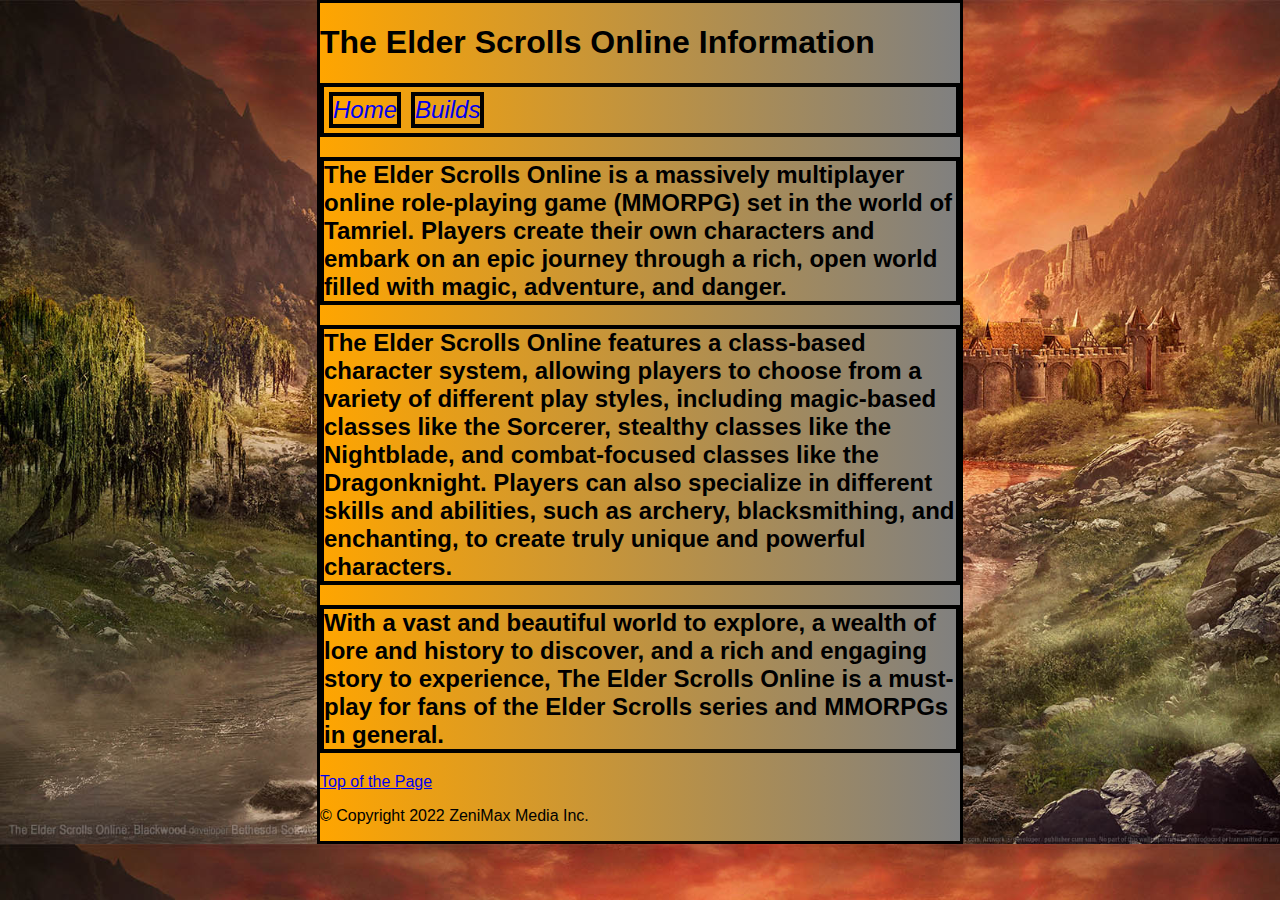
==== index.html @ 82f2e48a "Whole change to website by adding styles and other pages" ====
<!DOCTYPE html>
<html lang="en">
    <head>
        <meta charset="utf-8">
        <title>ESO Information</title>
        <link rel="stylesheet" href="Styles/esoMain.css">
    </head>
    <body>
        <header>
            <h1>The Elder Scrolls Online Information</h1>
        </header>
        <nav id="nav_menu">
            <ul>
                <li><a href="index.html" class="current">Home</a></li>
                <li><a href="esoBuilds.html">Builds</a>
                    <ul>
                        <li><a href="esoHealers.html">Healer Information</a></li>
                        <li><a href="esoTanks.html">Tank Information</a></li>
                        <li><a href="esoDPS.html">DPS Information</a></li>
                    </ul>
                </li>
            </ul>
        </nav>
        <main>
            <h2 id="p1">The Elder Scrolls Online is a massively multiplayer online role-playing game (MMORPG) set in the world of Tamriel. Players create their own characters and embark on an epic journey through a rich, open world filled with magic, adventure, and danger.</h2>
            <h2 id="p2">The Elder Scrolls Online features a class-based character system, allowing players to choose from a variety of different play styles, including magic-based classes like the Sorcerer, stealthy classes like the Nightblade, and combat-focused classes like the Dragonknight. Players can also specialize in different skills and abilities, such as archery, blacksmithing, and enchanting, to create truly unique and powerful characters.</h2>
            <h2 id="p3">With a vast and beautiful world to explore, a wealth of lore and history to discover, and a rich and engaging story to experience, The Elder Scrolls Online is a must-play for fans of the Elder Scrolls series and MMORPGs in general.</h2>
        </main>
        <footer>
            <a href="#top">Top of the Page</a>
            <p>&copy; Copyright 2022 ZeniMax Media Inc.</p>
        </footer>
    </body>
</html>
---- Styles/esoMain.css ----
html {
    background-image: url(../Images/bestesoback.jpg);
    background-size: cover;
}
body {
	font-family: Arial, Helvetica, sans-serif;
    font-size: 100%;
    width: 50%;
    margin: 0 auto;
    border: 3px solid black;
    background-image: linear-gradient(to right, orange, grey);
    background-size: cover;
}

ul, ol {
    font-style: italic;
    font-size: 1.5em;
}
#class1 {
   font-size: 150%;
   color: #5b32a8;
}
a[href] {
    font-family: sans-serif;
}

/* Nav Menu Settings */
#nav_menu {           
	position: relative;
    background-image: linear-gradient(to right, orange, grey);
    border: 4px solid black;
}
#nav_menu::after {
	
	display: block;
	clear: left;
	content: "";
}
#nav_menu {
	position: relative;
}
#nav_menu a {
    text-decoration: none;
}
#nav_menu ul {
	list-style: none;
	margin: 0 0 0 0;
	padding: 0 0 0 0;
    background-image: linear-gradient(to top,orange, grey);
   
}
#nav_menu li 
{
	float: left;
    margin: 5px 5px 5px 5px;
    border: 4px solid black;
}
#nav_menu ul ul {
	display: none;
	position: absolute;
	top: 100%;
}
#nav_menu ul ul li {
	float: none;
}
#nav_menu ul li:hover > ul {
	display: block;
}
main h2 {
    color: black;
}
#p1 {
    border: black 4px solid;
}
#p2 {
    border: black 4px solid;
}
#p3 {
    border: black 4px solid;
}
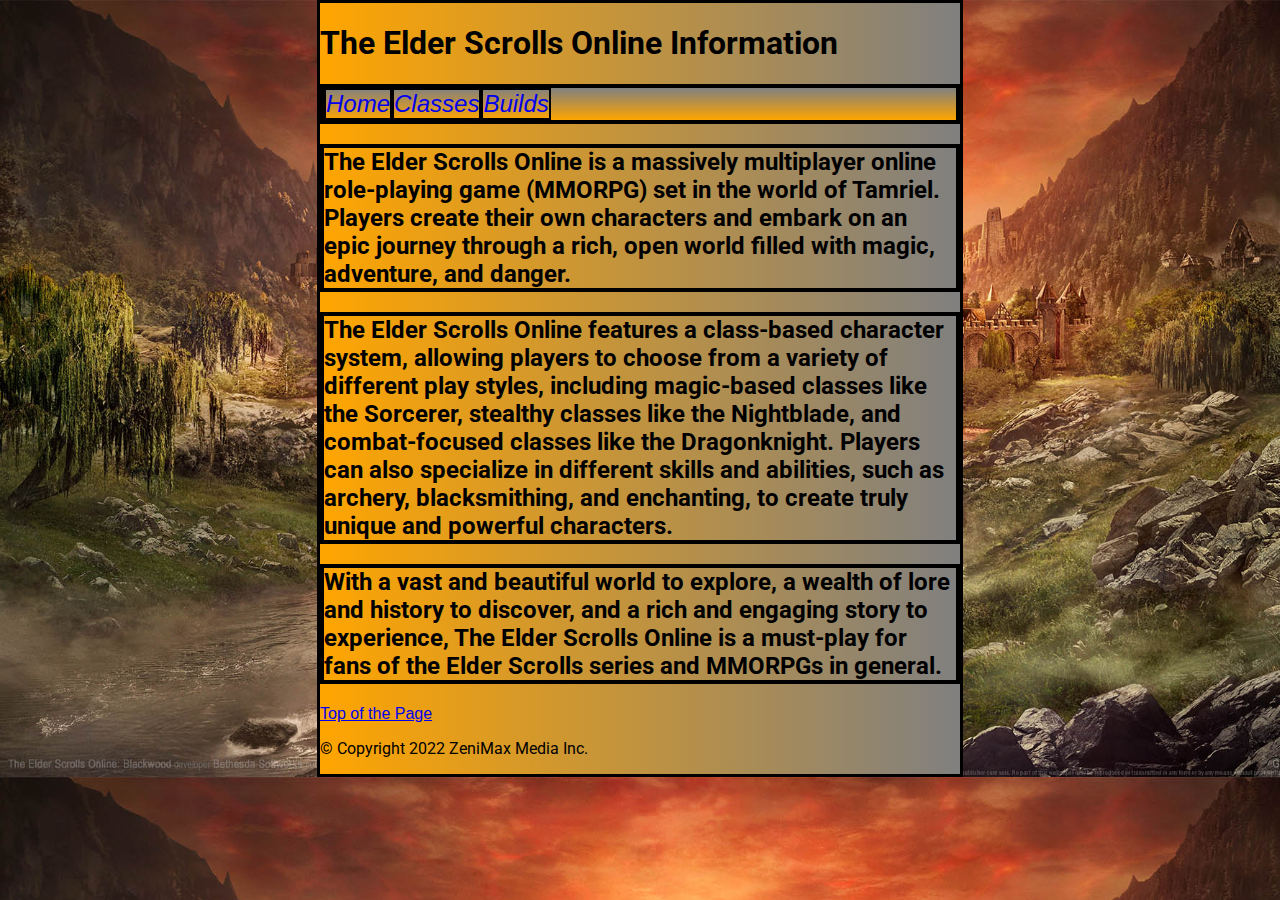
==== commit 0edac2b9: "Fixed columns, grid, word coloring, and worked on media queries for better accessability at lower sc" ====
--- a/index.html
+++ b/index.html
@@ -3,6 +3,7 @@
     <head>
         <meta charset="utf-8">
         <title>ESO Information</title>
+        <link href="https://fonts.googleapis.com/css2?family=Roboto:wght@100;300&display=swap" rel="stylesheet">
         <link rel="stylesheet" href="Styles/esoMain.css">
     </head>
     <body>
@@ -12,6 +13,7 @@
         <nav id="nav_menu">
             <ul>
                 <li><a href="index.html" class="current">Home</a></li>
+                <li><a href="esoClasses.html">Classes</a></li>
                 <li><a href="esoBuilds.html">Builds</a>
                     <ul>
                         <li><a href="esoHealers.html">Healer Information</a></li>
--- a/Styles/esoMain.css
+++ b/Styles/esoMain.css
@@ -4,7 +4,7 @@
     background-size: cover;
 }
 body {
-	font-family: Arial, Helvetica, sans-serif;
+	font-family: "Roboto", serif;
     font-size: 100%;
     width: 50%;
     margin: 0 auto;
@@ -44,6 +44,7 @@
     text-decoration: none;
 }
 #nav_menu ul {
+    display: flex;
 	list-style: none;
 	margin: 0 0 0 0;
 	padding: 0 0 0 0;
@@ -52,18 +53,14 @@
 }
 #nav_menu li 
 {
-	float: left;
-    margin: 5px 5px 5px 5px;
-    border: 4px solid black;
+    border: 2px solid black;
 }
 #nav_menu ul ul {
 	display: none;
 	position: absolute;
 	top: 100%;
 }
-#nav_menu ul ul li {
-	float: none;
-}
+
 #nav_menu ul li:hover > ul {
 	display: block;
 }
@@ -78,4 +75,9 @@
 }
 #p3 {
     border: black 4px solid;
+}
+@media only screen and (max-width: 350px) {
+    html {
+        font-size: 70%;
+    }
 }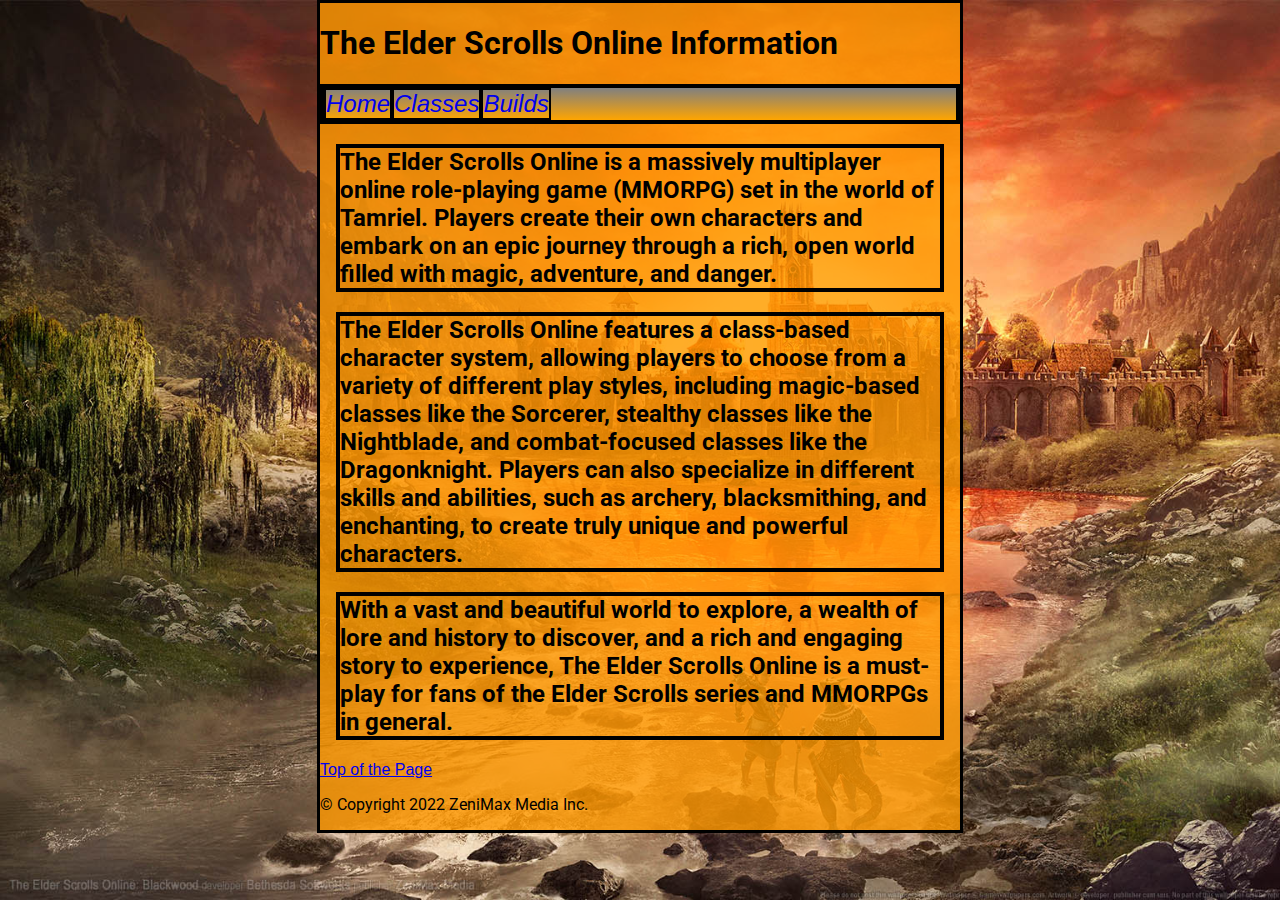
==== commit 964f9ec0: "Added more comments, fixed the link location on the build sites, Tried to adjust missing pieces from" ====
--- a/index.html
+++ b/index.html
@@ -1,9 +1,11 @@
 <!DOCTYPE html>
 <html lang="en">
+    
     <head>
         <meta charset="utf-8">
         <title>ESO Information</title>
         <link href="https://fonts.googleapis.com/css2?family=Roboto:wght@100;300&display=swap" rel="stylesheet">
+        <link rel="icon" type="image/x-icon" href="favicon.ico">
         <link rel="stylesheet" href="Styles/esoMain.css">
     </head>
     <body>
@@ -29,6 +31,7 @@
             <h2 id="p3">With a vast and beautiful world to explore, a wealth of lore and history to discover, and a rich and engaging story to experience, The Elder Scrolls Online is a must-play for fans of the Elder Scrolls series and MMORPGs in general.</h2>
         </main>
         <footer>
+            <!-- This a tag adds the option to jump to the top of the page-->
             <a href="#top">Top of the Page</a>
             <p>&copy; Copyright 2022 ZeniMax Media Inc.</p>
         </footer>
--- a/Styles/esoMain.css
+++ b/Styles/esoMain.css
@@ -2,6 +2,7 @@
 html {
     background-image: url(../Images/bestesoback.jpg);
     background-size: cover;
+    background-attachment: fixed;
 }
 body {
 	font-family: "Roboto", serif;
@@ -9,7 +10,8 @@
     width: 50%;
     margin: 0 auto;
     border: 3px solid black;
-    background-image: linear-gradient(to right, orange, grey);
+    /*background-image: linear-gradient(to right, orange, grey);*/
+    background-color: rgba(255, 153, 0, 80%);
     background-size: cover;
 }
 
@@ -24,7 +26,6 @@
 a[href] {
     font-family: sans-serif;
 }
-
 /* Nav Menu Settings */
 #nav_menu {           
 	position: relative;
@@ -64,8 +65,12 @@
 #nav_menu ul li:hover > ul {
 	display: block;
 }
+/* Main Styles */
 main h2 {
     color: black;
+}
+main {
+    padding: 0 1em 0 1em;
 }
 #p1 {
     border: black 4px solid;
@@ -76,8 +81,20 @@
 #p3 {
     border: black 4px solid;
 }
+/* Query to help phone viewers */
+@media only screen and (max-width: 500px) {
+    body {
+        font-family: "Roboto", serif;
+        font-size: 100%;
+        width: 100%;
+        margin: 0 auto;
+        border: 3px solid black;
+        background-color: rgba(255, 153, 0, 75%);
+        background-size: cover;
+    }
+}
 @media only screen and (max-width: 350px) {
     html {
-        font-size: 70%;
+        font-size: 50%;
     }
 }